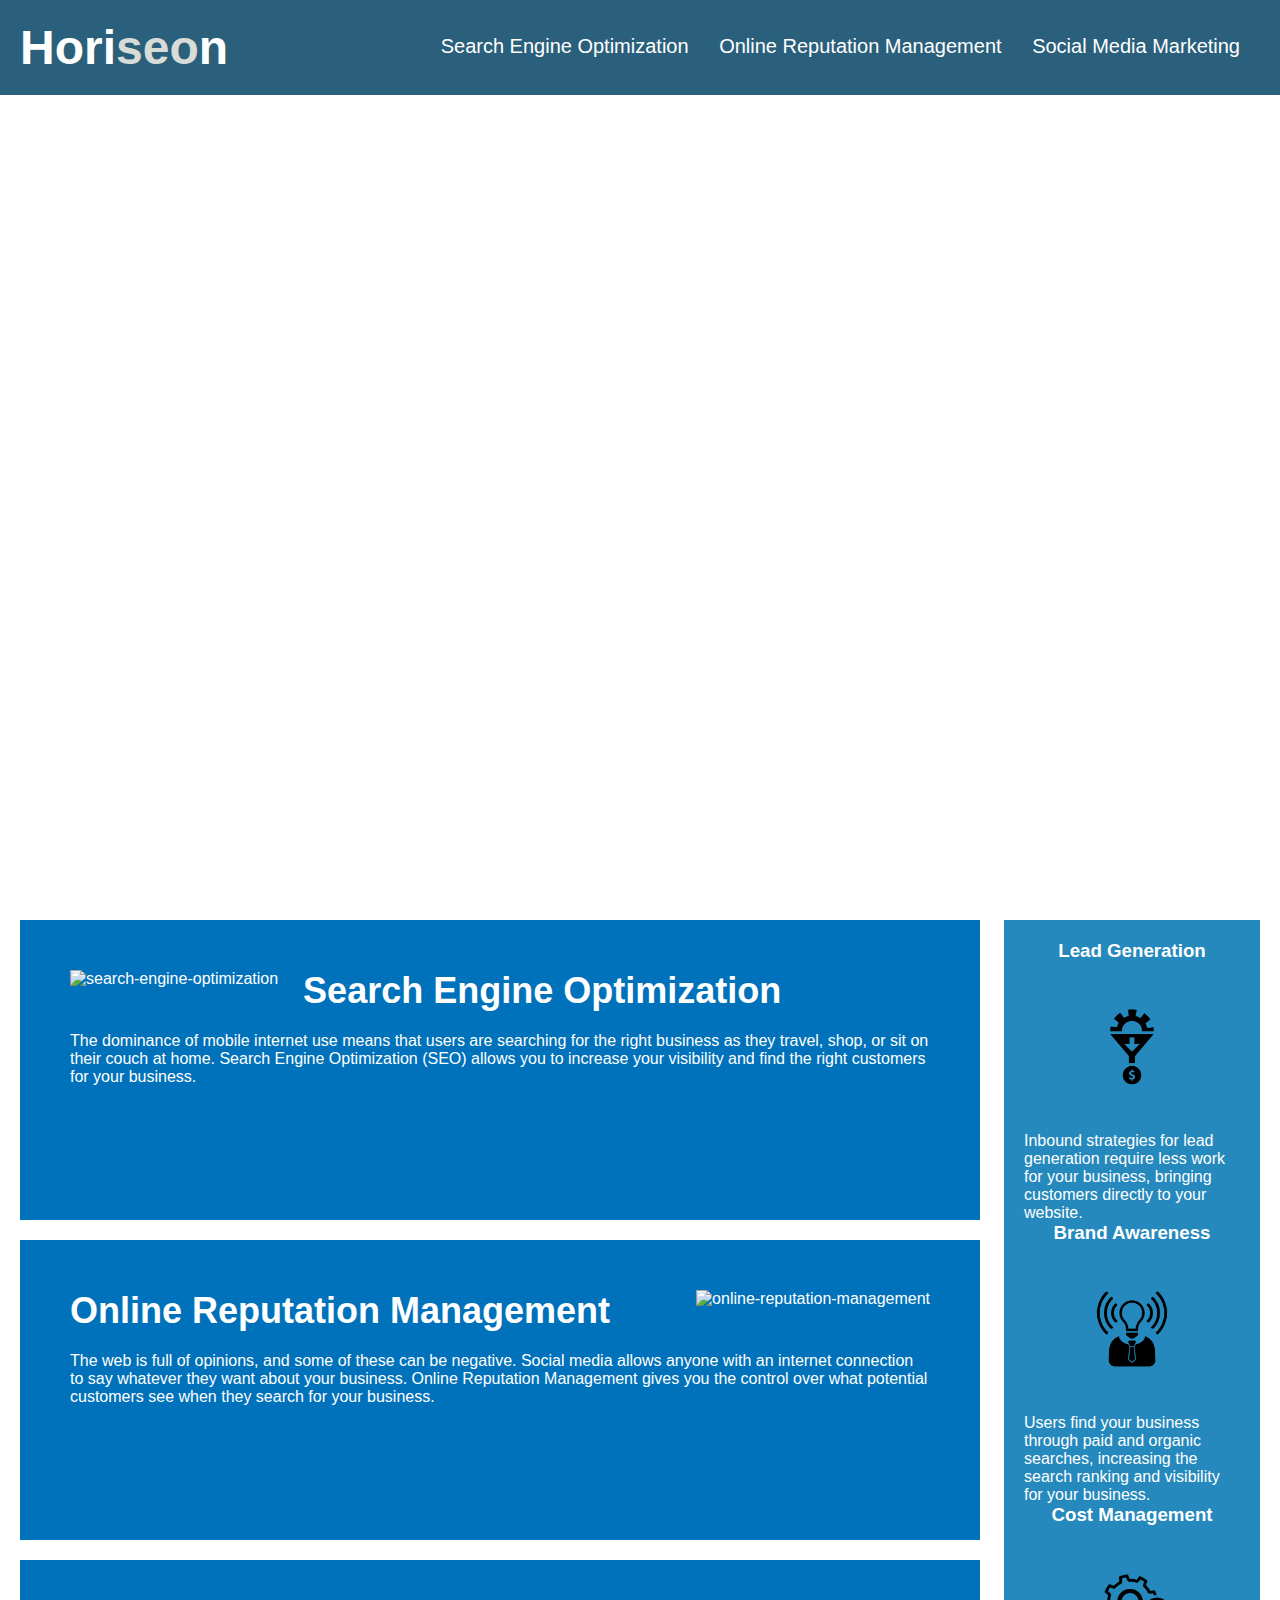
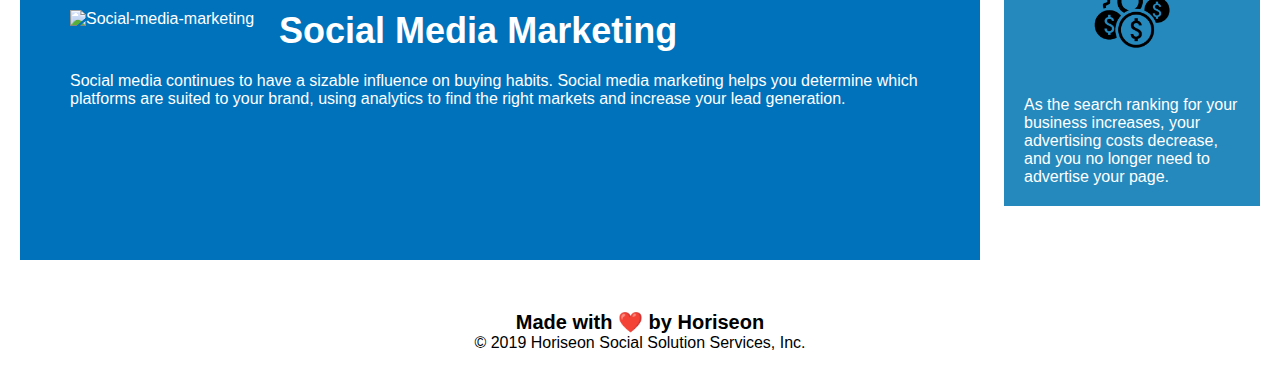
==== index.html @ 242d1d10 "restructure folder" ====
<!DOCTYPE html>
<html lang="en-us">
<head>
    <meta charset="UTF-8" />
    <link rel="stylesheet" href="./assets/css/style.css">
    <title>Horiseon Solution Services</title>
</head>
<body>
    <nav class="header">
        <h1>Hori<span class="seo">seo</span>n</h1>
        <div>
            <ul>
                <li><a href="#search-engine-optimization">Search Engine Optimization</a></li>
                <li> <a href="#online-reputation-management">Online Reputation Management</a> </li>
                <li><a href="#social-media-marketing">Social Media Marketing</a></li>
            </ul>
        </div>
    </nav>
    <div class="hero"></div>
    <section class="content">
        <section class="search-engine-optimization">
            <img src="./assets/images/search-engine-optimization.jpg" class="float-left" alt="search-engine-optimization" />
            <h2>Search Engine Optimization</h2>
            <p>
                The dominance of mobile internet use means that users are searching for the right business as they travel, shop, or sit on their couch at home. Search Engine Optimization (SEO) allows you to increase your visibility and find the right customers for your business.
            </p>
        </section>
        <section class="online-reputation-management">
            <img src="./assets/images/online-reputation-management.jpg" class="float-right" alt="online-reputation-management" />
            <h2>Online Reputation Management</h2>
            <p>
                The web is full of opinions, and some of these can be negative. Social media allows anyone with an internet connection to say whatever they want about your business. Online Reputation Management gives you the control over what potential customers see when they search for your business.
            </p>
        </section>
        <section class="social-media-marketing">
            <img src="./assets/images/social-media-marketing.jpg" class="float-left" alt="Social-media-marketing"/>
            <h2>Social Media Marketing</h2>
            <p>
                Social media continues to have a sizable influence on buying habits. Social media marketing helps you determine which platforms are suited to your brand, using analytics to find the right markets and increase your lead generation.
            </p>
        </section>
    </section>
    <section class="benefits">
        <section class="benefit-lead">
            <h3>Lead Generation</h3>
            <img src="./assets/images/lead-generation.png" alt="lead-generation" />
            <p>
                Inbound strategies for lead generation require less work for your business, bringing customers directly to your website.
            </p>
        </section>
        <section class="benefit-brand">
            <h3>Brand Awareness</h3>
            <img src="./assets/images/brand-awareness.png" alt="brand-awareness" />
            <p>
                Users find your business through paid and organic searches, increasing the search ranking and visibility for your business.
            </p>
        </section>
        <section class="benefit-cost">
            <h3>Cost Management</h3>
            <img src="./assets/images/cost-management.png" alt="cost-management"></img>
            <p>
                As the search ranking for your business increases, your advertising costs decrease, and you no longer need to advertise your page.
            </p>
        </section>
    </section>
    <footer class="footer">
        <h2>Made with ❤️️ by Horiseon</h2>
        <p>
            &copy; 2019 Horiseon Social Solution Services, Inc.
        </p>
    </footer>
</body>

</html>
---- assets/css/style.css ----
/*selecting all elements and applying*/
* {
    box-sizing: border-box;
    padding: 0;
    margin: 0;
}
/*selecting header class and applying attr*/
.header {
    padding: 20px;
    font-family: 'Trebuchet MS', 'Lucida Sans Unicode', 'Lucida Grande', 'Lucida Sans', Arial, sans-serif;
    background-color: #2a607c;
    color: #ffffff;
}
/*selecting h1 tag in header class and appplying attr*/
.header h1 {
    display: inline-block;
    font-size: 48px;
}
/*selecting seo class in h1 tag in header class and applying attr*/
.header h1 .seo {
    color: #d9dcd6;
}
/*selecting div in header class and applying attr*/
.header div {
    padding-top: 15px;
    margin-right: 20px;
    float: right;
    font-family: 'Gill Sans', 'Gill Sans MT', Calibri, 'Trebuchet MS', sans-serif;
    font-size: 20px;
}
/*selecting li in ul in div in header class and applying attr*/
.header div ul li {
    display: inline-block;
    margin-left: 25px;
}
/*selecting anchors and applying attr*/
a {
    color: #ffffff;
    text-decoration: none;
}
/*selecting hero class and applying attr*/
.hero {
    height: 800px;
    width: 100%;
    margin-bottom: 25px;
    background-image: url("../images/digital-marketing-meeting.jpg");
    background-size: cover;
    background-position: center;
}
/*selecting float-left class and applying attr*/
.float-left {
    float: left;
    margin-right: 25px;
}
/*selecting float-right class and applying attr*/
.float-right {
    float: right;
    margin-left: 25px;
}
/*slecting content class and applying attr*/
.content {
    width: 75%;
    display: inline-block;
    margin-left: 20px;
}

.benefits {
    margin-right: 20px; margin-bottom: 10px;
    padding: 20px; color:#ffffff ;
    clear: both;
    float: right;
    width: 20%;
    height: 100%;
    font-family: 'Gill Sans', 'Gill Sans MT', Calibri, 'Trebuchet MS', sans-serif;
    background-color: #2589bd;
}

h3 {
    margin-bottom: 10px;
    text-align: center;
}

.benefits img {
    display: block;
    margin: 10px auto;
    max-width: 150px;
}

.search-engine-optimization{
    margin-bottom: 20px;
    padding: 50px;
    height: 300px;
    font-family: 'Gill Sans', 'Gill Sans MT', Calibri, 'Trebuchet MS', sans-serif;
    background-color: #0072bb;
    color: #ffffff;
}

.online-reputation-management {
    margin-bottom: 20px;
    padding: 50px;
    height: 300px;
    font-family: 'Gill Sans', 'Gill Sans MT', Calibri, 'Trebuchet MS', sans-serif;
    background-color: #0072bb;
    color: #ffffff;
}

.social-media-marketing {
    margin-bottom: 20px;
    padding: 50px;
    height: 300px;
    font-family: 'Gill Sans', 'Gill Sans MT', Calibri, 'Trebuchet MS', sans-serif;
    background-color: #0072bb;
    color: #ffffff;
}

.content img {
    max-height: 200px;
}

.content h2 {
    margin-bottom: 20px;
    font-size: 36px;

}
.footer {
    padding: 30px;
    clear: both;
    font-family: 'Trebuchet MS', 'Lucida Sans Unicode', 'Lucida Grande', 'Lucida Sans', Arial, sans-serif;
    text-align: center;
}

.footer h2 {
    font-size: 20px;
}
​a:header:visited {
    color: green;
  }
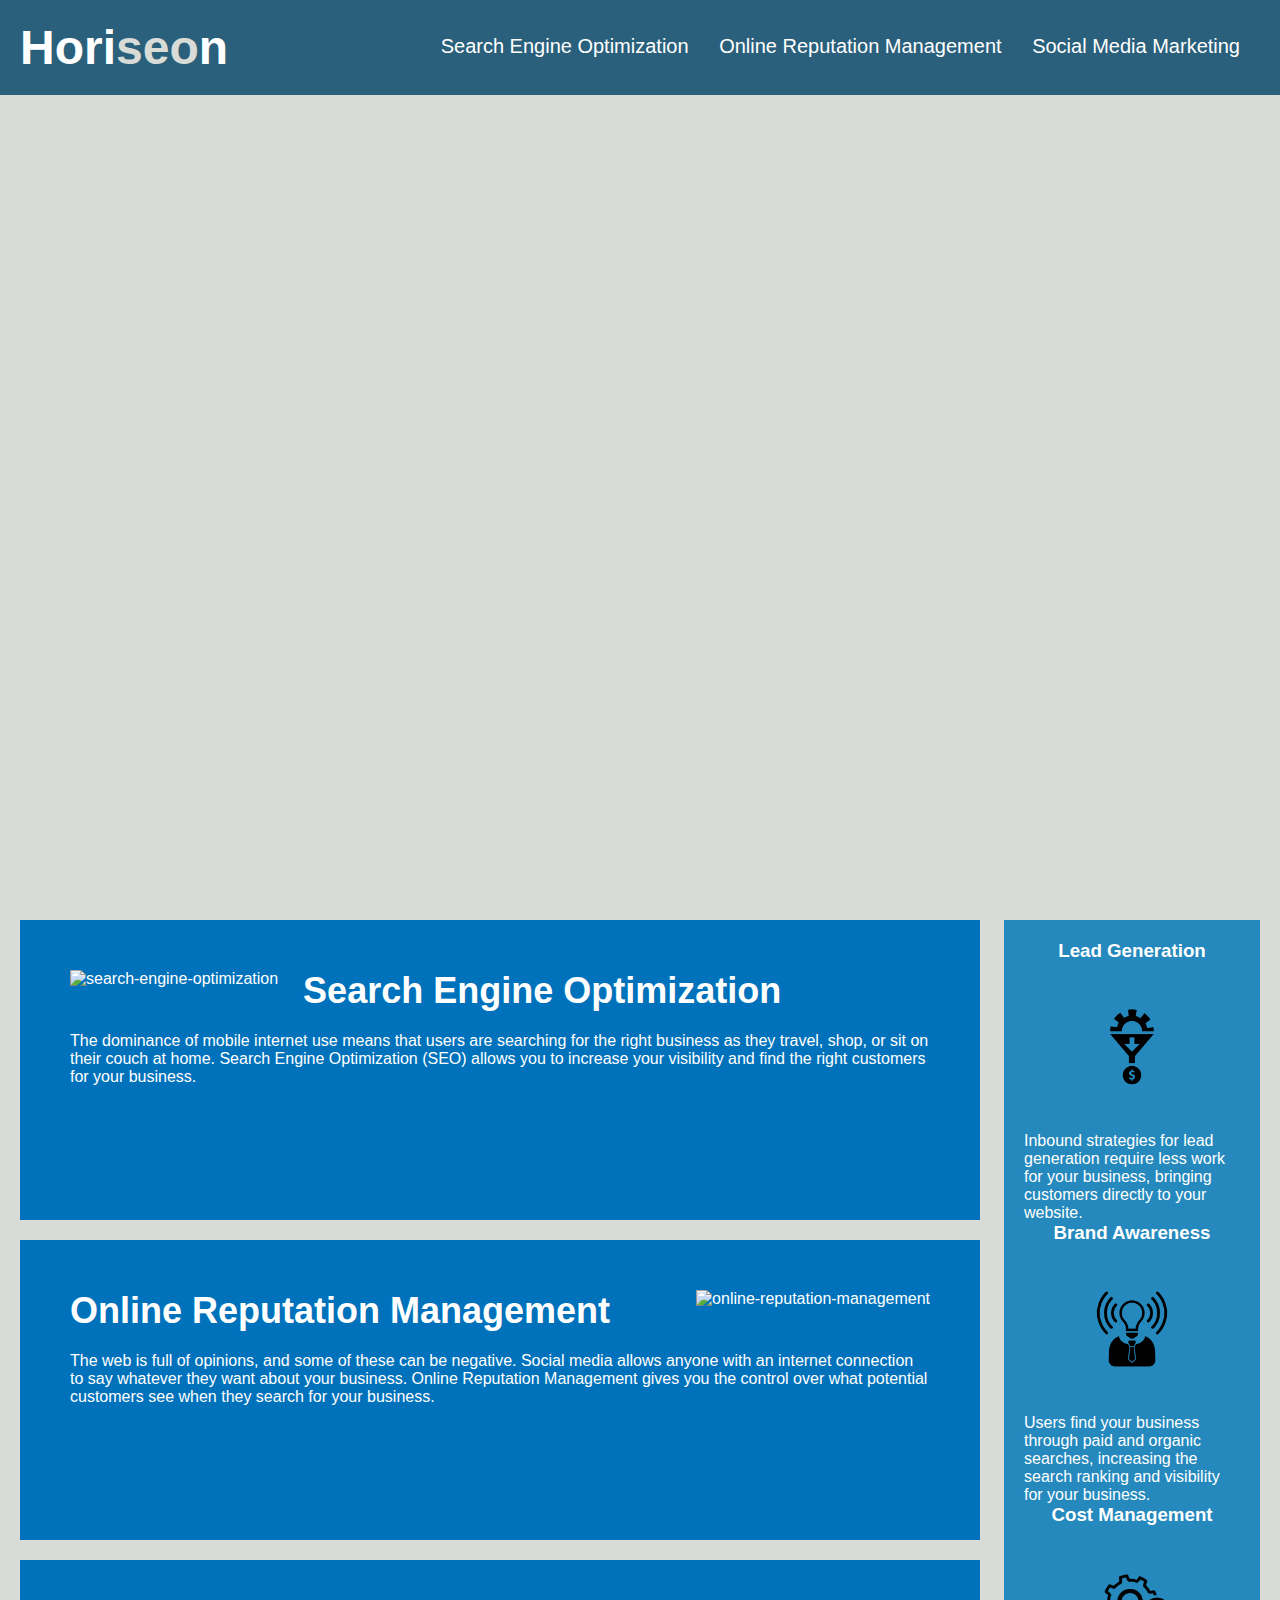
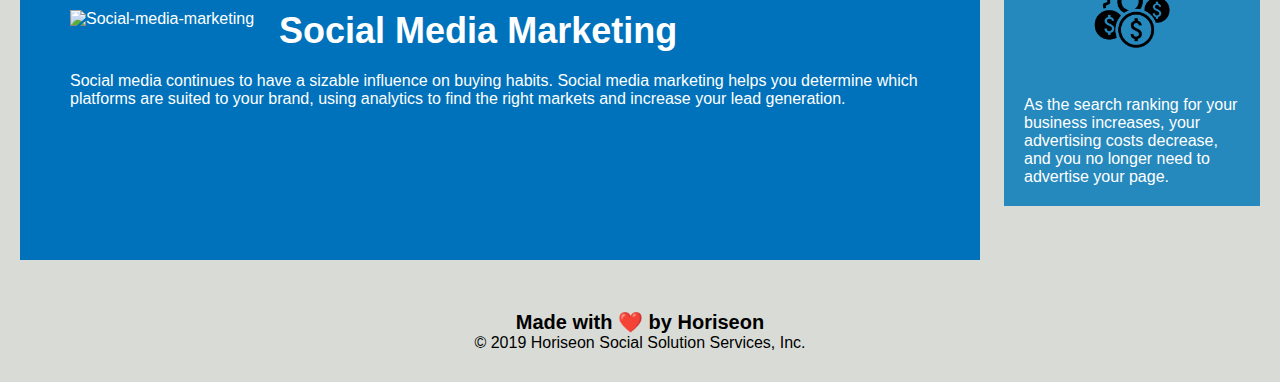
==== commit 5b8449e7: "tweaking last stuff" ====
--- a/index.html
+++ b/index.html
@@ -3,59 +3,59 @@
 <head>
     <meta charset="UTF-8" />
     <link rel="stylesheet" href="./assets/css/style.css">
-    <title>Horiseon Solution Services</title>
+    <title>Horiseon Marketing Agency</title>
 </head>
 <body>
-    <nav class="header">
+    <header class="header">
         <h1>Hori<span class="seo">seo</span>n</h1>
-        <div>
+        <nav>
             <ul>
                 <li><a href="#search-engine-optimization">Search Engine Optimization</a></li>
                 <li> <a href="#online-reputation-management">Online Reputation Management</a> </li>
                 <li><a href="#social-media-marketing">Social Media Marketing</a></li>
             </ul>
-        </div>
-    </nav>
+        </nav>
+    </header>
     <div class="hero"></div>
     <section class="content">
-        <section class="search-engine-optimization">
+        <div class="card">
             <img src="./assets/images/search-engine-optimization.jpg" class="float-left" alt="search-engine-optimization" />
-            <h2>Search Engine Optimization</h2>
+            <h2 id="search-engine-optimization">Search Engine Optimization</h2>
             <p>
                 The dominance of mobile internet use means that users are searching for the right business as they travel, shop, or sit on their couch at home. Search Engine Optimization (SEO) allows you to increase your visibility and find the right customers for your business.
             </p>
-        </section>
-        <section class="online-reputation-management">
+        </div>
+        <div class="card">
             <img src="./assets/images/online-reputation-management.jpg" class="float-right" alt="online-reputation-management" />
-            <h2>Online Reputation Management</h2>
+            <h2 id="online-reputation-management">Online Reputation Management</h2>
             <p>
                 The web is full of opinions, and some of these can be negative. Social media allows anyone with an internet connection to say whatever they want about your business. Online Reputation Management gives you the control over what potential customers see when they search for your business.
             </p>
-        </section>
-        <section class="social-media-marketing">
+        </div>
+        <div class="card">
             <img src="./assets/images/social-media-marketing.jpg" class="float-left" alt="Social-media-marketing"/>
-            <h2>Social Media Marketing</h2>
+            <h2 id="social-media-marketing">Social Media Marketing</h2>
             <p>
                 Social media continues to have a sizable influence on buying habits. Social media marketing helps you determine which platforms are suited to your brand, using analytics to find the right markets and increase your lead generation.
             </p>
-        </section>
+        </div>
     </section>
     <section class="benefits">
-        <section class="benefit-lead">
+        <section>
             <h3>Lead Generation</h3>
             <img src="./assets/images/lead-generation.png" alt="lead-generation" />
             <p>
                 Inbound strategies for lead generation require less work for your business, bringing customers directly to your website.
             </p>
         </section>
-        <section class="benefit-brand">
+        <section>
             <h3>Brand Awareness</h3>
             <img src="./assets/images/brand-awareness.png" alt="brand-awareness" />
             <p>
                 Users find your business through paid and organic searches, increasing the search ranking and visibility for your business.
             </p>
         </section>
-        <section class="benefit-cost">
+        <section>
             <h3>Cost Management</h3>
             <img src="./assets/images/cost-management.png" alt="cost-management"></img>
             <p>
--- a/assets/css/style.css
+++ b/assets/css/style.css
@@ -3,6 +3,10 @@
     box-sizing: border-box;
     padding: 0;
     margin: 0;
+}
+/*selecting body element and appling attr*/
+body {
+    background-color: #d9dcd6;
 }
 /*selecting header class and applying attr*/
 .header {
@@ -21,7 +25,7 @@
     color: #d9dcd6;
 }
 /*selecting div in header class and applying attr*/
-.header div {
+.header nav {
     padding-top: 15px;
     margin-right: 20px;
     float: right;
@@ -29,7 +33,7 @@
     font-size: 20px;
 }
 /*selecting li in ul in div in header class and applying attr*/
-.header div ul li {
+.header nav ul li {
     display: inline-block;
     margin-left: 25px;
 }
@@ -57,36 +61,38 @@
     float: right;
     margin-left: 25px;
 }
-/*slecting content class and applying attr*/
+/*selecting content class and applying attr*/
 .content {
     width: 75%;
     display: inline-block;
     margin-left: 20px;
 }
-
+/*selecting benefits class and applying attr*/
 .benefits {
-    margin-right: 20px; margin-bottom: 10px;
-    padding: 20px; color:#ffffff ;
+    margin-right: 20px; 
+    padding: 20px; 
     clear: both;
     float: right;
     width: 20%;
     height: 100%;
     font-family: 'Gill Sans', 'Gill Sans MT', Calibri, 'Trebuchet MS', sans-serif;
     background-color: #2589bd;
+    margin-bottom: 32px;
+    color:#ffffff ;
 }
-
-h3 {
+/*selecting h3 tag in benefit class and applying attr*/
+.benefits h3 {
     margin-bottom: 10px;
     text-align: center;
 }
-
+/*selecting img elements in benefits class and applying attr*/
 .benefits img {
     display: block;
     margin: 10px auto;
     max-width: 150px;
 }
-
-.search-engine-optimization{
+/*selecting card class and applying attr*/
+.card{
     margin-bottom: 20px;
     padding: 50px;
     height: 300px;
@@ -94,44 +100,23 @@
     background-color: #0072bb;
     color: #ffffff;
 }
-
-.online-reputation-management {
-    margin-bottom: 20px;
-    padding: 50px;
-    height: 300px;
-    font-family: 'Gill Sans', 'Gill Sans MT', Calibri, 'Trebuchet MS', sans-serif;
-    background-color: #0072bb;
-    color: #ffffff;
-}
-
-.social-media-marketing {
-    margin-bottom: 20px;
-    padding: 50px;
-    height: 300px;
-    font-family: 'Gill Sans', 'Gill Sans MT', Calibri, 'Trebuchet MS', sans-serif;
-    background-color: #0072bb;
-    color: #ffffff;
-}
-
+/*selecting img elements in content class and applying attr*/
 .content img {
     max-height: 200px;
 }
-
+/*selecting h2 tags in content class and applying attr*/
 .content h2 {
     margin-bottom: 20px;
-    font-size: 36px;
-
+    font-size: 36px;    
 }
+/*selecting footer class and applying attr*/
 .footer {
     padding: 30px;
     clear: both;
     font-family: 'Trebuchet MS', 'Lucida Sans Unicode', 'Lucida Grande', 'Lucida Sans', Arial, sans-serif;
     text-align: center;
 }
-
+/*selecting h2 tags in footer class and applying attr*/
 .footer h2 {
     font-size: 20px;
-}
-​a:header:visited {
-    color: green;
-  }+}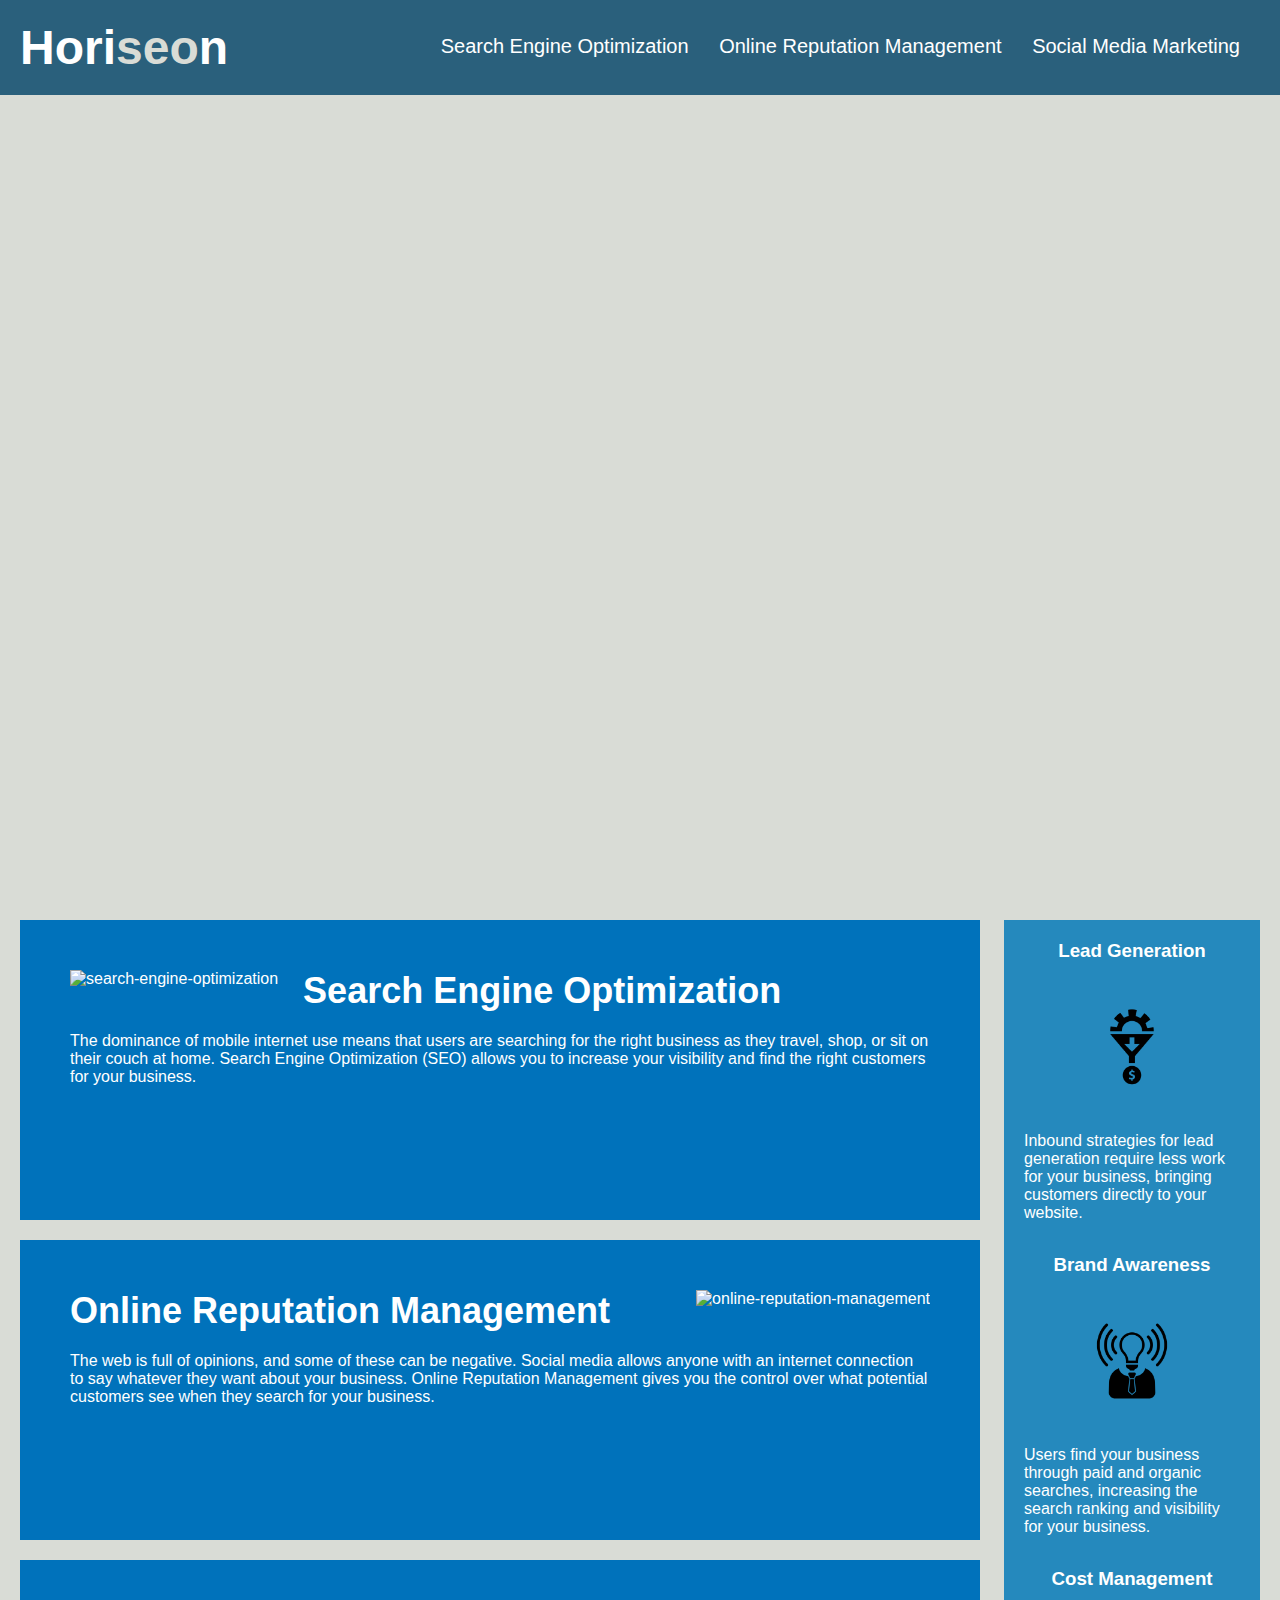
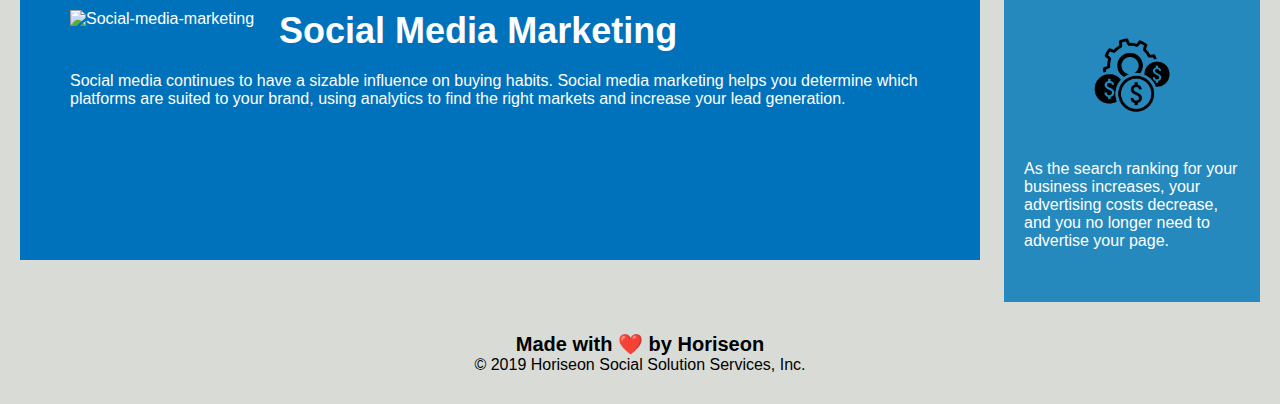
==== commit 67cbb6f1: "adding readme.md and final draft" ====
--- a/index.html
+++ b/index.html
@@ -6,6 +6,7 @@
     <title>Horiseon Marketing Agency</title>
 </head>
 <body>
+    <!-- Header -->
     <header class="header">
         <h1>Hori<span class="seo">seo</span>n</h1>
         <nav>
@@ -16,53 +17,57 @@
             </ul>
         </nav>
     </header>
+    <!-- Hero Image -->
     <div class="hero"></div>
-    <section class="content">
-        <div class="card">
+    <!-- <div class="content"> OR <main> -->
+    <main class="content">
+        <!-- <section class="seo> -->
+        <div class="card" id="search-engine-optimization">
             <img src="./assets/images/search-engine-optimization.jpg" class="float-left" alt="search-engine-optimization" />
-            <h2 id="search-engine-optimization">Search Engine Optimization</h2>
+            <h2>Search Engine Optimization</h2>
             <p>
                 The dominance of mobile internet use means that users are searching for the right business as they travel, shop, or sit on their couch at home. Search Engine Optimization (SEO) allows you to increase your visibility and find the right customers for your business.
             </p>
         </div>
-        <div class="card">
+        <div class="card" id="online-reputation-management">
             <img src="./assets/images/online-reputation-management.jpg" class="float-right" alt="online-reputation-management" />
-            <h2 id="online-reputation-management">Online Reputation Management</h2>
+            <h2>Online Reputation Management</h2>
             <p>
                 The web is full of opinions, and some of these can be negative. Social media allows anyone with an internet connection to say whatever they want about your business. Online Reputation Management gives you the control over what potential customers see when they search for your business.
             </p>
         </div>
-        <div class="card">
+        <div class="card" id="social-media-marketing">
             <img src="./assets/images/social-media-marketing.jpg" class="float-left" alt="Social-media-marketing"/>
-            <h2 id="social-media-marketing">Social Media Marketing</h2>
+            <h2>Social Media Marketing</h2>
             <p>
                 Social media continues to have a sizable influence on buying habits. Social media marketing helps you determine which platforms are suited to your brand, using analytics to find the right markets and increase your lead generation.
             </p>
         </div>
-    </section>
-    <section class="benefits">
-        <section>
+    </main>
+    <!-- <aside> -->
+    <aside class="benefits">
+        <section class="benefit">
             <h3>Lead Generation</h3>
             <img src="./assets/images/lead-generation.png" alt="lead-generation" />
             <p>
                 Inbound strategies for lead generation require less work for your business, bringing customers directly to your website.
             </p>
         </section>
-        <section>
+        <section class="benefit">
             <h3>Brand Awareness</h3>
             <img src="./assets/images/brand-awareness.png" alt="brand-awareness" />
             <p>
                 Users find your business through paid and organic searches, increasing the search ranking and visibility for your business.
             </p>
         </section>
-        <section>
+        <section class="benefit">
             <h3>Cost Management</h3>
             <img src="./assets/images/cost-management.png" alt="cost-management"></img>
             <p>
                 As the search ranking for your business increases, your advertising costs decrease, and you no longer need to advertise your page.
             </p>
         </section>
-    </section>
+    </aside>
     <footer class="footer">
         <h2>Made with ❤️️ by Horiseon</h2>
         <p>
--- a/assets/css/style.css
+++ b/assets/css/style.css
@@ -51,6 +51,14 @@
     background-size: cover;
     background-position: center;
 }
+
+/* Main Section Styling */
+/*selecting content class and applying attr*/
+.content {
+    width: 75%;
+    display: inline-block;
+    margin-left: 20px;
+}
 /*selecting float-left class and applying attr*/
 .float-left {
     float: left;
@@ -61,12 +69,7 @@
     float: right;
     margin-left: 25px;
 }
-/*selecting content class and applying attr*/
-.content {
-    width: 75%;
-    display: inline-block;
-    margin-left: 20px;
-}
+/*---- Aside Section Styling -----*/
 /*selecting benefits class and applying attr*/
 .benefits {
     margin-right: 20px; 
@@ -77,6 +80,9 @@
     height: 100%;
     font-family: 'Gill Sans', 'Gill Sans MT', Calibri, 'Trebuchet MS', sans-serif;
     background-color: #2589bd;
+}
+
+.benefit {
     margin-bottom: 32px;
     color:#ffffff ;
 }
